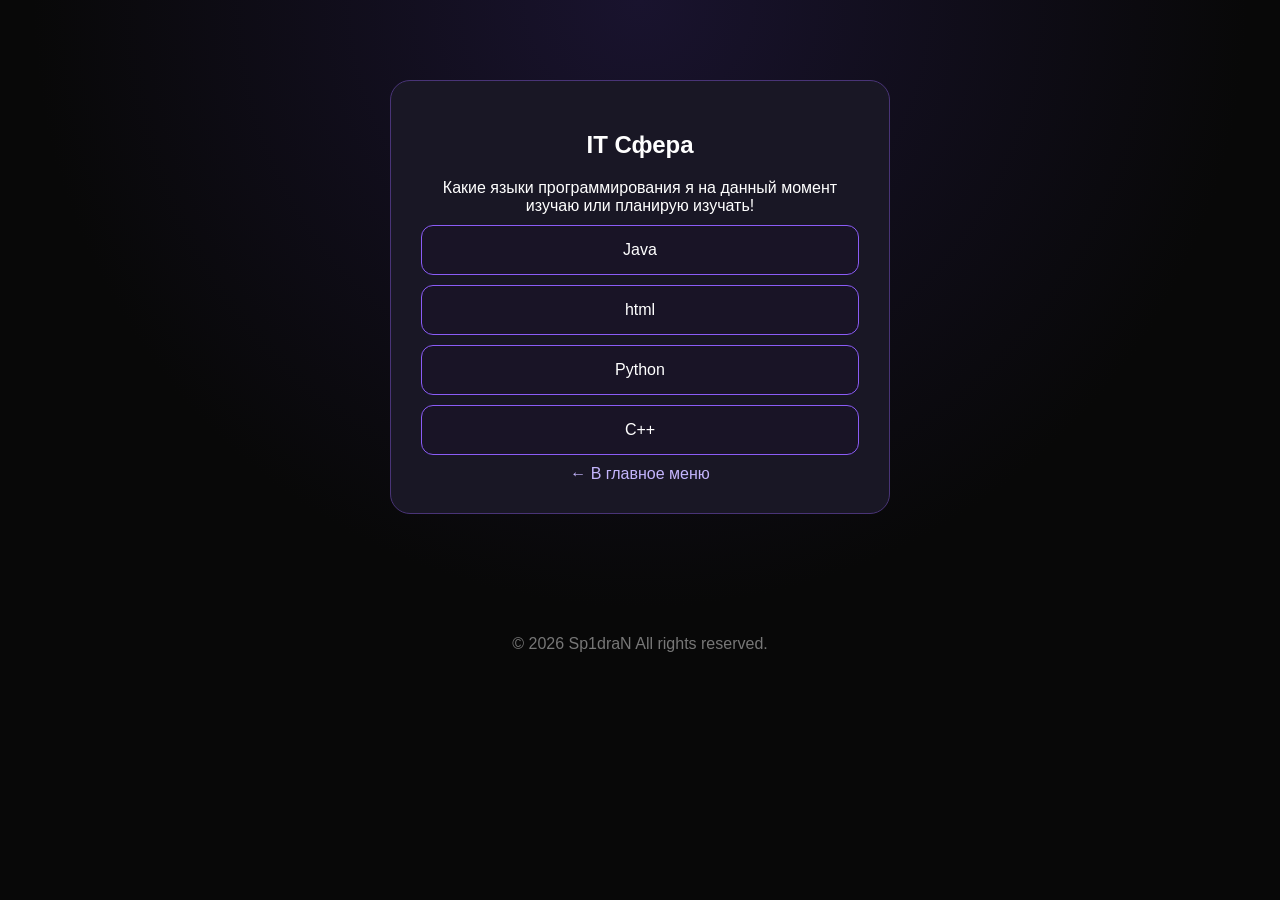
==== it.html @ 826f2d5b "Add files via upload html project" ====
<!DOCTYPE html>
<html lang="ru">
<head>
    <meta charset="UTF-8">
    <meta name="viewport" content="width=device-width, initial-scale=1.0">
    <meta name="author" content="Sp1draN">
    <meta name="description" content="Профиль Sp1draN, информация обо мне, моих интересах и проектах.">

    <title>IT | Sp1draN</title>

    <link rel="icon" type="image/jpeg" href="head.jpg">
<link rel="stylesheet" href="style.css">
</head>

<body>

    <main>
        <section class="it-card">
    
        <h1>IT Сфера</h1>
    
    <P1>Какие языки программирования я на данный момент изучаю или планирую изучать!</P1>
    
    <div class="it-item">Java</div>
    <div class="it-item">html</div>
    <div class="it-item">Python</div>
    <div class="it-item">C++</div>
    
            <a href="index.html" class="interest">
                ← В главное меню
            </a>

        </section>
    </main>

    <footer>
        <p>© 2026 Sp1draN All rights reserved.</p>
    </footer>

</body>
</html>
---- style.css ----
/* =========================================
   1. ОСНОВА САЙТА
========================================= */

* {
    box-sizing: border-box;
}

body {
    margin: 0;
    background: radial-gradient(
        circle at 50% 0%,
        #19132e 0%,
        #080808 55%
    );
    background-attachment: fixed;
    color: white;
    font-family: Arial, sans-serif;
}


/* =========================================
   2. ПРОФИЛЬ НА ГЛАВНОЙ СТРАНИЦЕ
========================================= */

.profile {
    max-width: 900px;
    margin: 0 auto;
    padding: 60px 20px;
    text-align: center;
}


/* =========================================
   3. АВАТАРКА И СТАТУС
========================================= */

.avatar {
    width: 150px;
    height: 150px;
    object-fit: cover;
    border-radius: 50%;
    border: 2px solid #8b5cf6;
    box-shadow: 0 0 25px #8b5cf655;
    transition: 0.3s;
}

.avatar:hover {
    transform: scale(1.05);
    box-shadow: 0 0 35px #8b5cf699;
}

.status {
    display: block;
    width: 12px;
    height: 12px;
    margin: 20px auto;
    border-radius: 50%;
    background: #19c56b;
}


/* =========================================
   4. ИМЯ, ПОДЗАГОЛОВОК И ОПИСАНИЕ
========================================= */

.name {
    margin: 25px 0 15px;
    font-size: 58px;

    background: linear-gradient(
        90deg,
        #ffffff,
        #a78bfa,
        #60a5fa
    );

    -webkit-background-clip: text;
    background-clip: text;
    color: transparent;
}

.underline {
    width: 90px;
    height: 4px;
    margin: 0 auto 25px;
    border-radius: 10px;

    background: linear-gradient(
        90deg,
        #8b5cf6,
        #60a5fa
    );

    box-shadow: 0 0 15px #8b5cf655;
}

.role {
    font-size: 24px;
    color: #a5b8d0;
}

.description {
    max-width: 500px;
    margin: 20px auto 45px;
    color: #9299a6;
    line-height: 1.8;
}


/* =========================================
   5. СОЦИАЛЬНЫЕ ССЫЛКИ
========================================= */

.social-links {
    display: flex;
    justify-content: center;
    flex-wrap: wrap;
    gap: 14px;
}

.social-links a {
    position: relative;
    display: inline-block;
    min-width: 130px;
    padding: 18px 24px;
    overflow: hidden;

    border: 1px solid #293342;
    border-radius: 10px;
    background: #101010;
    color: white;
    text-decoration: none;

    transition: 0.2s;
}

.social-links a:hover {
    color: #c4b5fd;
    border-color: #8b5cf6;
    background: #171323;
    box-shadow: 0 0 20px #8b5cf622;
    transform: translateY(-4px);
}


/* =========================================
   6. YOUTUBE-КНОПКА В ПРОФИЛЕ
========================================= */

.youtube {
    display: inline-flex;
    align-items: center;
    gap: 10px;
    padding: 10px 16px;

    color: white;
    text-decoration: none;
    background: #191010;
    border: 1px solid #462020;
    border-radius: 25px;

    transition: 0.25s;
}

.youtube-icon {
    display: inline-flex;
    align-items: center;
    justify-content: center;
    width: 25px;
    height: 19px;

    color: white;
    background: #ff0033;
    border-radius: 6px;
    font-size: 12px;
}

.youtube:hover {
    background: #2a1115;
    border-color: #ff0033;
    box-shadow: 0 0 18px #ff003333;
    transform: translateY(-3px);
}


/* =========================================
   7. БЛОКИ "ОБО МНЕ" И ДРУГИЕ СЕКЦИИ
========================================= */

.about {
    position: relative;
    max-width: 720px;
    margin: 0 auto 40px;
    padding: 30px;
    overflow: hidden;

    background: #101010;
    border: 1px solid #293342;
    border-radius: 15px;
    box-shadow: 0 10px 40px #00000055;
}

.about::before {
    content: "";
    position: absolute;
    top: 0;
    left: 10%;
    width: 80%;
    height: 2px;

    background: linear-gradient(
        90deg,
        transparent,
        #8e00b6,
        #000000,
        transparent
    );
}

.about h2 {
    position: relative;
    padding-bottom: 12px;
    font-size: 30px;
}

.about h2::after {
    content: "";
    display: block;
    width: 45px;
    height: 3px;
    margin-top: 10px;
    border-radius: 5px;
    background: #8b5cf6;
}

.about p {
    color: #a5adbb;
    line-height: 1.8;
}


/* =========================================
   8. ТЕГИ ИНТЕРЕСОВ
========================================= */

.tags {
    display: flex;
    flex-wrap: wrap;
    gap: 12px;
}

.tags span {
    padding: 10px 16px;
    color: #c4b5fd;
    background: #191426;
    border: 1px solid #39285b;
    border-radius: 20px;
    transition: 0.2s;
}

.tags span:hover {
    background: #30204a;
    transform: translateY(-3px);
}

/* Ссылки на интересы */

.interest,
.interest:hover,
.interest:visited,
.interest:active {
    color: #c4b5fd;
    text-decoration: none;
}

.interest:hover {
    color: #e4dcff;
}

/* Ссылка на YouTube-канал внутри тегов */

.tags .youtube-tag {
    display: inline-block;
    padding: 10px 16px;

    color: #c4b5fd;
    background: #191426;
    border: 1px solid #39285b;
    border-radius: 20px;
    text-decoration: none;

    transition: 0.2s;
}

.tags .youtube-tag:hover {
    background: #30204a;
    border-color: #8b5cf6;
    transform: translateY(-3px);
}


/* =========================================
   9. СТРАНИЦА GAMING
========================================= */

.game-card {
    max-width: 500px;
    margin: 80px auto;
    padding: 30px;

    background: #191725;
    color: white;

    border: 1px solid #493477;
    border-radius: 20px;
    text-align: center;
}

/* Цветовая тема страницы info-me */
.info-card {
    background: #171426;
    border-color: #59428a;
}

.info-card h1,
.info-card h2 {
    color: #e4dcff;
}

.info-card .bio-details dt {
    color: #a78bfa;
}

.info-card .social-links a {
    background: #201b32;
    border-color: #493b70;
}

.info-card .social-links a:hover {
    color: #ddd2ff;
    background: #2b2145;
    border-color: #a78bfa;
}

.info-card > .interest {
    color: #c4b5fd;
}

.bio-intro {
    line-height: 1.6;
}

.bio-details {
    display: grid;
    gap: 14px;
    margin: 24px 0;
}

.bio-details > div {
    display: flex;
    flex-wrap: wrap;
    justify-content: center;
    gap: 6px;
}

.bio-details dt {
    color: #c4b5fd;
    font-weight: bold;
}

.bio-details dd {
    margin: 0;
}

.game-card > .interest {
    display: inline-block;
    margin-top: 8px;
}


/* Отдельные игры */

.game-item {
    padding: 15px;
    margin: 10px 0;

    color: white;
    background: #191426;

    border: 1px solid #8b5cf6;
    border-radius: 12px;

    transition: 0.3s;
}

.button-center {
    text-align: center;
}

.button-center .game-item {
    display: inline-block;
    text-decoration: none;
}

/* Эффект при наведении */

.game-item:hover {
    background: #30204a;
    border-color: #a78bfa;
    box-shadow: 0 0 15px #8b5cf655;
    transform: translateY(-3px);
}



/* =========================================
   10. ПОДВАЛ САЙТА
========================================= */

footer {
    padding: 25px;
    color: #777;
    text-align: center;
}


/* =========================================
   11. АДАПТАЦИЯ ДЛЯ ТЕЛЕФОНОВ
========================================= */

@media (max-width: 600px) {
    .profile {
        padding: 35px 16px;
    }

    .name {
        font-size: 42px;
    }

    .social-links a {
        flex: 1 1 40%;
        min-width: 0;
        padding: 15px 10px;
    }

    .about {
        margin: 0 16px 30px;
        padding: 22px;
    }
}

/* =========================================
   12. IT
========================================= */

.it-card {
    max-width: 500px;
    margin: 80px auto;
    padding: 30px;

    background: #191725;
    color: white;

    border: 1px solid #493477;
    border-radius: 20px;
    text-align: center;
}


/* код */

.it-item {
    padding: 15px;
    margin: 10px 0;

    color: white;
    background: #191426;

    border: 1px solid #8b5cf6;
    border-radius: 12px;

    transition: 0.3s;
}

/* Эффект при наведении */

.it-item:hover {
    background: #30204a;
    border-color: #a78bfa;
    box-shadow: 0 0 15px #8b5cf655;
    transform: translateY(-3px);
}

/* =========================================
   13. YouTube
========================================= */

.youtube-card {
    max-width: 500px;
    margin: 80px auto;
    padding: 30px;

    background: #191725;
    color: white;

    border: 1px solid #493477;
    border-radius: 20px;
    text-align: center;
}


/* код */

.youtube-item {
    padding: 15px;
    margin: 10px 0;

    color: white;
    background: #191426;

    border: 1px solid #8b5cf6;
    border-radius: 12px;

    transition: 0.3s;
}

/* Эффект при наведении */

.youtube-item:hover {
    background: #ff0000;
    border-color: #4004f2;
    box-shadow: 0 0 15px #8b5cf655;
    transform: translateY(-3px);
}

/* =========================================
   13. all.html
========================================= */

.all-card {
    max-width: 500px;
    margin: 80px auto;
    padding: 30px;

    background: #191725;
    color: white;

    border: 1px solid #493477;
    border-radius: 20px;
    text-align: center;
}


/* код */

.all-item {
    padding: 15px;
    margin: 10px 0;

    color: rgb(57, 0, 171);
    background: #ff00c3;

    border: 1px solid #00f7e3;
    border-radius: 12px;

    transition: 0.3s;
}

/* Эффект при наведении */

.all-item:hover {
    background: #00fb60;
    border-color: #00f5f9;
    box-shadow: 0 0 15px #8b5cf655;
    transform: translateY(-3px);
}
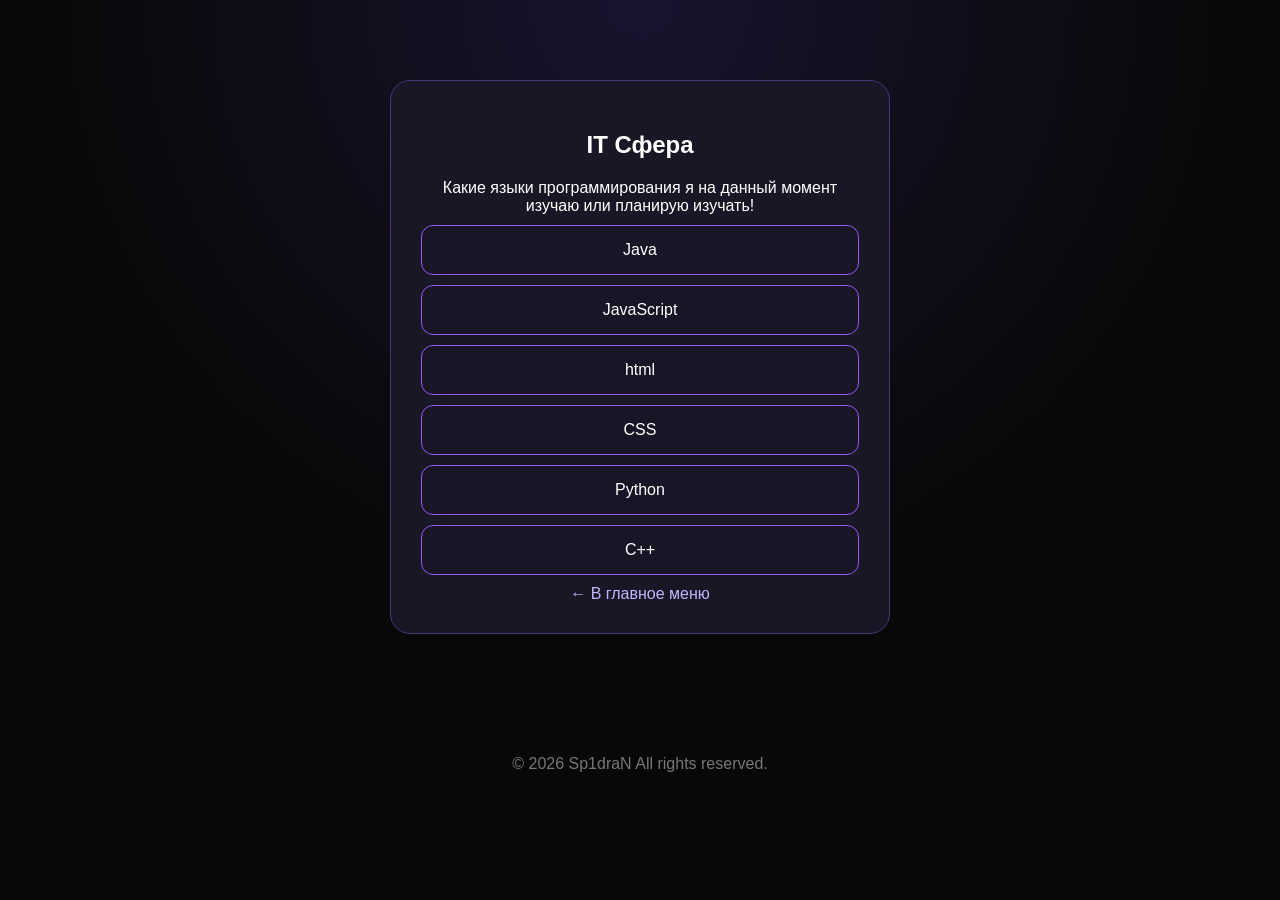
==== commit 8f2e450a: "new" ====
--- a/it.html
+++ b/it.html
@@ -22,7 +22,9 @@
     <P1>Какие языки программирования я на данный момент изучаю или планирую изучать!</P1>
     
     <div class="it-item">Java</div>
+    <div class="it-item">JavaScript</div>
     <div class="it-item">html</div>
+    <div class="it-item">CSS</div>
     <div class="it-item">Python</div>
     <div class="it-item">C++</div>
     
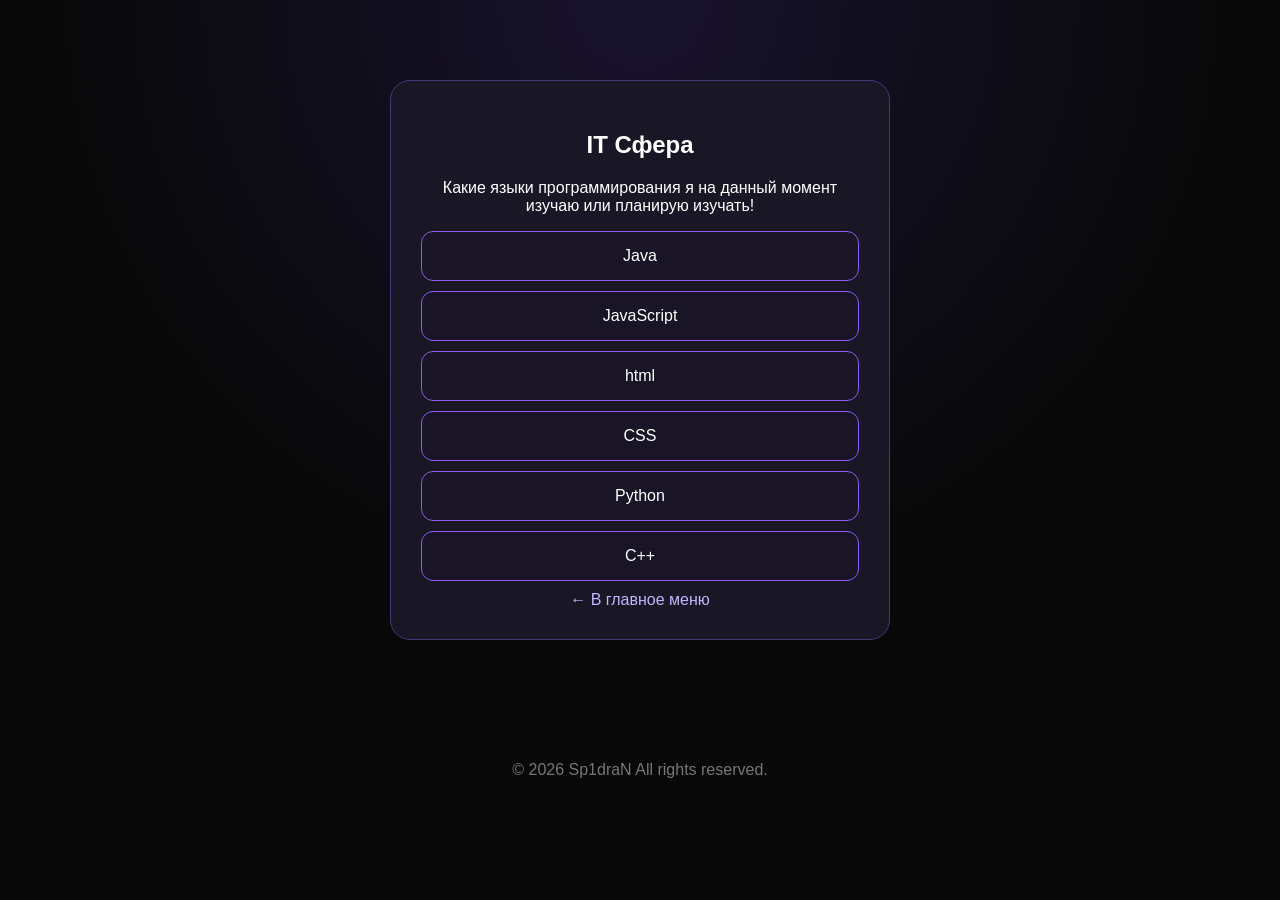
==== commit 58af4fe3: "update" ====
--- a/it.html
+++ b/it.html
@@ -19,7 +19,7 @@
     
         <h1>IT Сфера</h1>
     
-    <P1>Какие языки программирования я на данный момент изучаю или планирую изучать!</P1>
+    <p>Какие языки программирования я на данный момент изучаю или планирую изучать!</p>
     
     <div class="it-item">Java</div>
     <div class="it-item">JavaScript</div>
